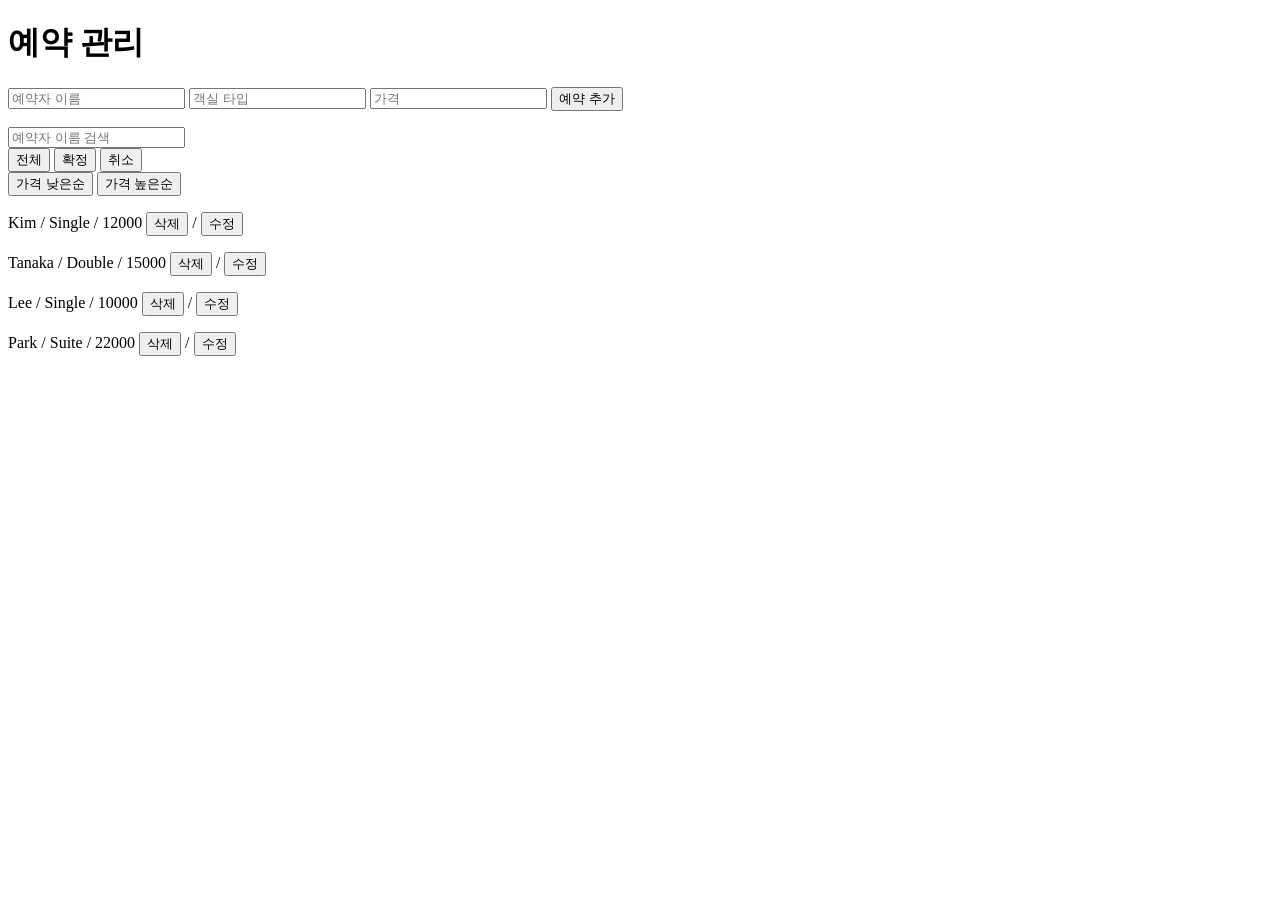
==== project1.html @ 2c9ac286 "f" ====
<!doctype html>
<html lang="ko">
  <head>
    <meta charset="UTF-8" />
    <meta name="viewport" content="width=device-width, initial-scale=1.0" />
    <title>예약 관리</title>
  </head>

  <body>
    <h1>예약 관리</h1>

    <form id="reservation-form">
      <input id="name-input" type="text" placeholder="예약자 이름" />
      <input id="room-input" type="text" placeholder="객실 타입" />
      <input id="price-input" type="number" placeholder="가격" />

      <button type="submit">예약 추가</button>
      <button type="button" id="cancel-edit-btn">수정 취소</button>
      <p id="form-error"></p>
    </form>

    <input id="search-input" type="text" placeholder="예약자 이름 검색" />

    <div>
      <button id="all-btn">전체</button>
      <button id="confirmed-btn">확정</button>
      <button id="cancelled-btn">취소</button>
    </div>

    <div>
      <button id="price-asc">가격 낮은순</button>
      <button id="price-desc">가격 높은순</button>
    </div>

    <div id="reservation-list"></div>

    <script src="script.js"></script>
  </body>
</html>
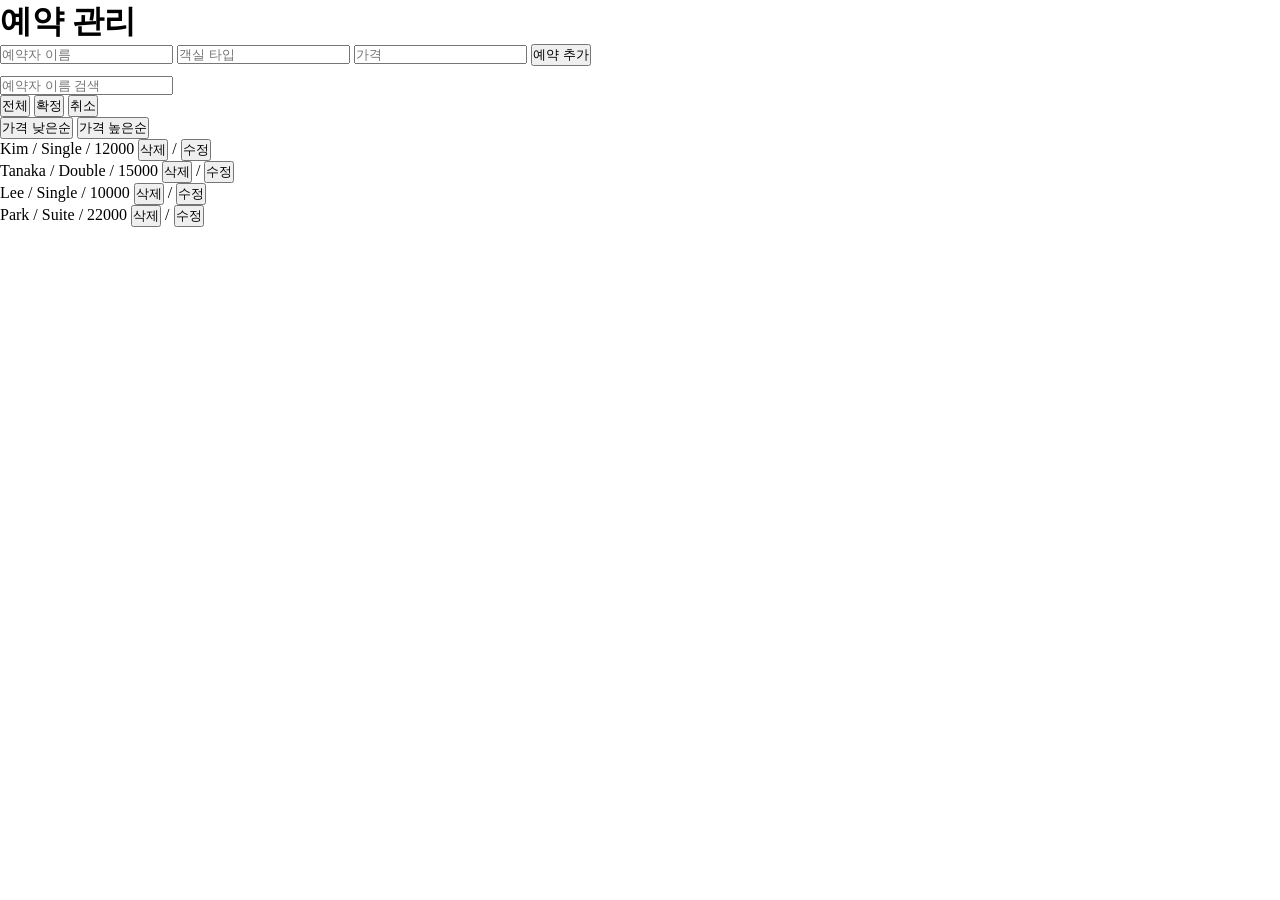
==== commit 78ce7772: "c" ====
--- a/project1.html
+++ b/project1.html
@@ -3,6 +3,7 @@
   <head>
     <meta charset="UTF-8" />
     <meta name="viewport" content="width=device-width, initial-scale=1.0" />
+    <link rel="stylesheet" href="test.css" />
     <title>예약 관리</title>
   </head>
 
--- a/test.css
+++ b/test.css
@@ -0,0 +1,174 @@
+* {
+  margin: 0;
+  padding: 0;
+  box-sizing: border-box;
+}
+a:focus-visible {
+  outline: 2px solid black;
+  outline-offset: 4px;
+}
+
+@keyframes appear {
+  from {
+    opacity: 0;
+    transform: translateY(-20px);
+  }
+  to {
+    opacity: 1;
+    transform: translateY(0);
+  }
+}
+@keyframes move {
+  0% {
+    transform: translateY(0);
+  }
+  100% {
+    transform: translateY(10px);
+  }
+}
+
+section {
+  scroll-margin-top: 150px;
+}
+#logo {
+  max-width: 100px;
+  min-width: 50px;
+  aspect-ratio: 1/1;
+  border-radius: 50%;
+  object-fit: cover;
+  animation: move 2s infinite alternate ease-in;
+}
+header {
+  display: flex;
+  justify-content: space-between;
+  align-items: center;
+  position: sticky;
+  top: 0;
+  background-color: var(--sub-background-color);
+  padding: 20px;
+  text-align: center;
+  z-index: 1000;
+}
+#hero {
+  display: flex;
+  position: relative;
+  flex-direction: column;
+  min-height: calc(100vh - 145px);
+  padding: 20px;
+  background-color: var(--main-background-color);
+  gap: 20px;
+  font-size: 2rem;
+  animation: appear 1s ease-in-out;
+}
+#hero h1 {
+  font-size: clamp(2rem, 5vw, 4rem);
+  color: var(--text-color);
+}
+
+#hero-image {
+  display: block;
+  width: min(300px, 100%);
+  aspect-ratio: 1 / 1;
+  object-fit: cover;
+  align-self: end;
+  margin-top: auto;
+  animation: appear 5s ease-in-out;
+}
+#about {
+  display: flex;
+  flex-direction: column;
+  gap: 20px;
+  padding: 50px 20px;
+  background-color: var(--sub-background-color);
+  font-size: 2rem;
+}
+.cards {
+  display: grid;
+  grid-template-columns: repeat(auto-fit, minmax(250px, 1fr));
+  gap: 20px;
+  margin-top: 30px;
+}
+.card {
+  background-color: #ffffff;
+  padding: 20px;
+  border-radius: 10px;
+  box-shadow: 0 4px 6px rgba(0, 0, 0, 0.1);
+  transition: transform 1s;
+}
+.card:hover {
+  transform: translateY(-10px);
+}
+#skills {
+  display: flex;
+  flex-direction: column;
+  gap: 20px;
+  padding: 50px 20px;
+  background-color: var(--main-background-color);
+  font-size: 2rem;
+}
+#projects {
+  display: flex;
+  flex-direction: column;
+  gap: 20px;
+  padding: 50px 20px;
+  background-color: var(--sub-background-color);
+  font-size: 2rem;
+}
+#contact {
+  display: flex;
+  flex-direction: column;
+  gap: 20px;
+  padding: 50px 20px;
+  background-color: var(--main-background-color);
+  font-size: 2rem;
+}
+#projects-cards {
+  display: grid;
+  grid-template-columns: repeat(2, minmax(auto, 1fr));
+  gap: 20px;
+}
+
+#projects-cards .card:first-child {
+  grid-column: 1 / -1;
+}
+
+#form-error {
+  color: red;
+  font-size: 1rem;
+  margin-top: 10px;
+}
+
+@media (max-width: 800px) {
+  /* 태블릿 / 작은 화면 */
+}
+
+@media (max-width: 500px) {
+  /* 모바일 */
+  html {
+    font-size: 12px;
+  }
+
+  header {
+    flex-direction: column;
+    gap: 10px;
+  }
+
+  nav {
+    display: flex;
+    gap: 10px;
+    flex-wrap: wrap;
+    justify-content: center;
+  }
+  #projects-cards {
+    grid-template-columns: 1fr;
+  }
+
+  #projects-cards .card:first-child {
+    grid-column: auto;
+  }
+}
+:root {
+  --main-background-color: #e9ecef;
+  --sub-background-color: #f8f9fa;
+  --text-color: #343a40;
+}
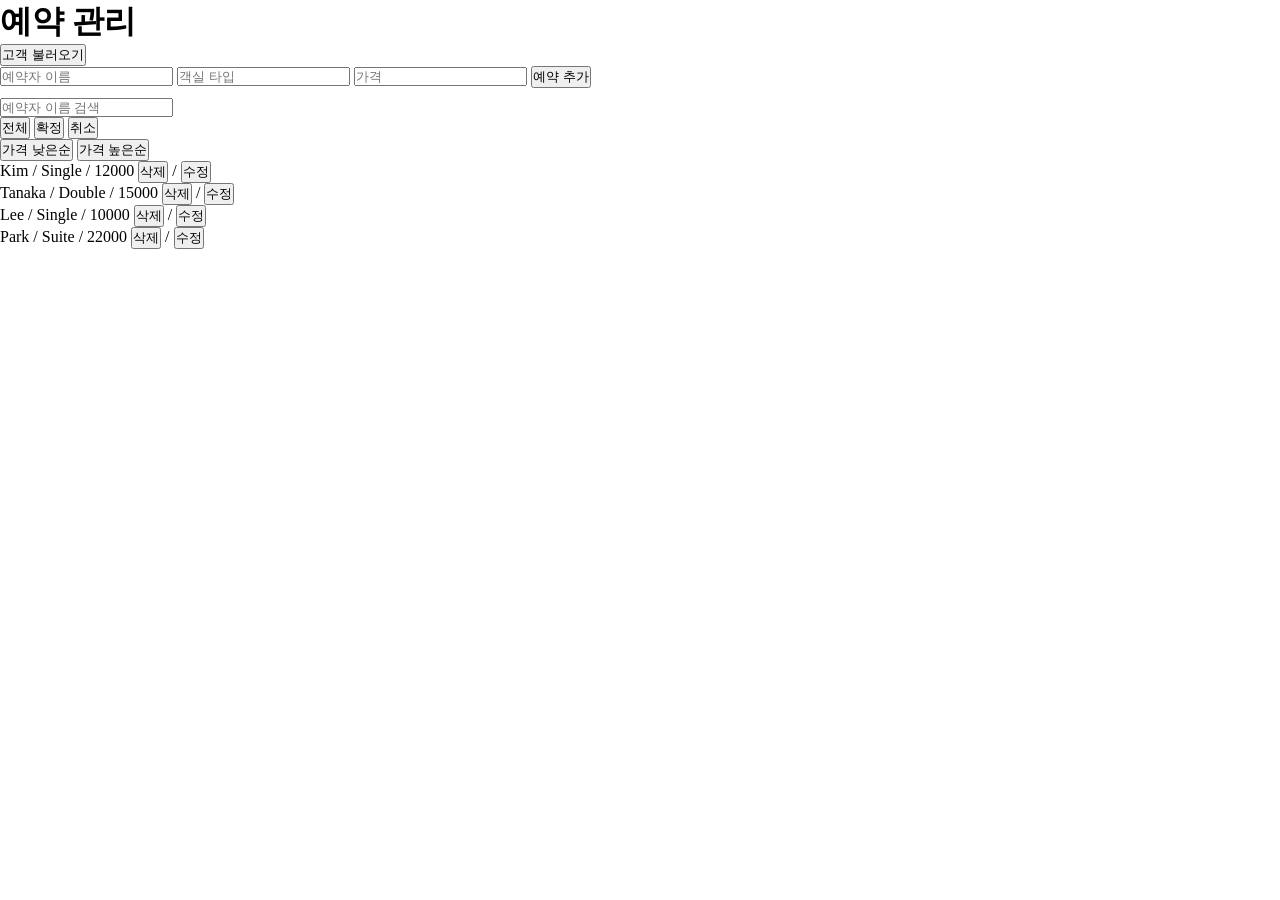
==== commit 30732790: "Add button and div for loading users" ====
--- a/project1.html
+++ b/project1.html
@@ -9,6 +9,9 @@
 
   <body>
     <h1>예약 관리</h1>
+
+    <button id="load-users-btn">고객 불러오기</button>
+    <div id="user-list"></div>
 
     <form id="reservation-form">
       <input id="name-input" type="text" placeholder="예약자 이름" />
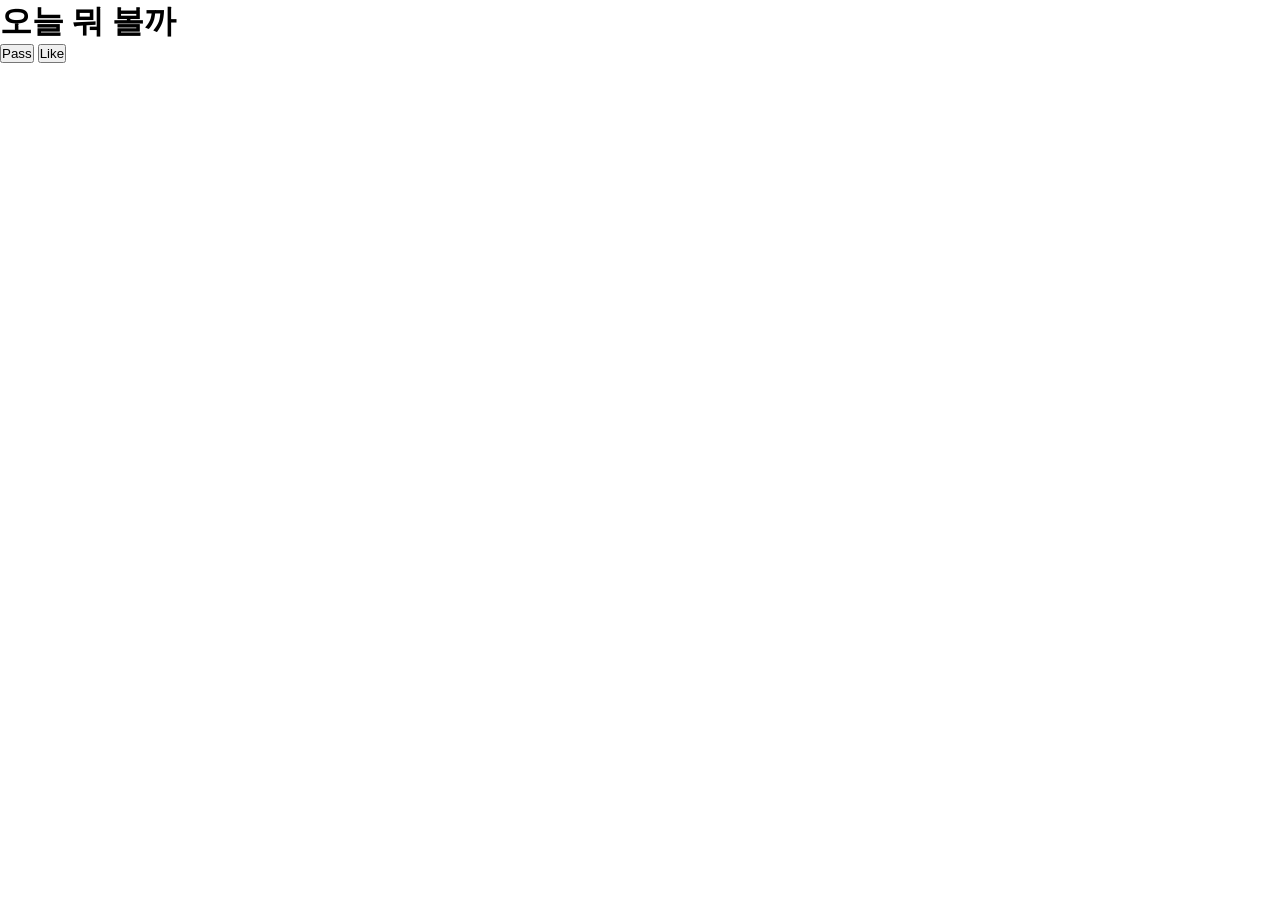
==== commit d10952f4: "Update project1.html" ====
--- a/project1.html
+++ b/project1.html
@@ -4,40 +4,19 @@
     <meta charset="UTF-8" />
     <meta name="viewport" content="width=device-width, initial-scale=1.0" />
     <link rel="stylesheet" href="test.css" />
-    <title>예약 관리</title>
+    <title>CineMatch</title>
   </head>
 
   <body>
-    <h1>예약 관리</h1>
-
-    <button id="load-users-btn">고객 불러오기</button>
-    <div id="user-list"></div>
-
-    <form id="reservation-form">
-      <input id="name-input" type="text" placeholder="예약자 이름" />
-      <input id="room-input" type="text" placeholder="객실 타입" />
-      <input id="price-input" type="number" placeholder="가격" />
-
-      <button type="submit">예약 추가</button>
-      <button type="button" id="cancel-edit-btn">수정 취소</button>
-      <p id="form-error"></p>
-    </form>
-
-    <input id="search-input" type="text" placeholder="예약자 이름 검색" />
-
-    <div>
-      <button id="all-btn">전체</button>
-      <button id="confirmed-btn">확정</button>
-      <button id="cancelled-btn">취소</button>
-    </div>
-
-    <div>
-      <button id="price-asc">가격 낮은순</button>
-      <button id="price-desc">가격 높은순</button>
-    </div>
-
-    <div id="reservation-list"></div>
-
-    <script src="script.js"></script>
+    <h1>오늘 뭐 볼까</h1>
+    <section id="m-card">
+      <div id="m-poster"></div>
+      <div id="m-title"></div>
+      <div id="m-rating"></div>
+      <button id=pass-btn>Pass</button>
+      <button id=like-btn>Like</button>
+    </section>
+    <section id="my-list">
+    </section>
   </body>
 </html>
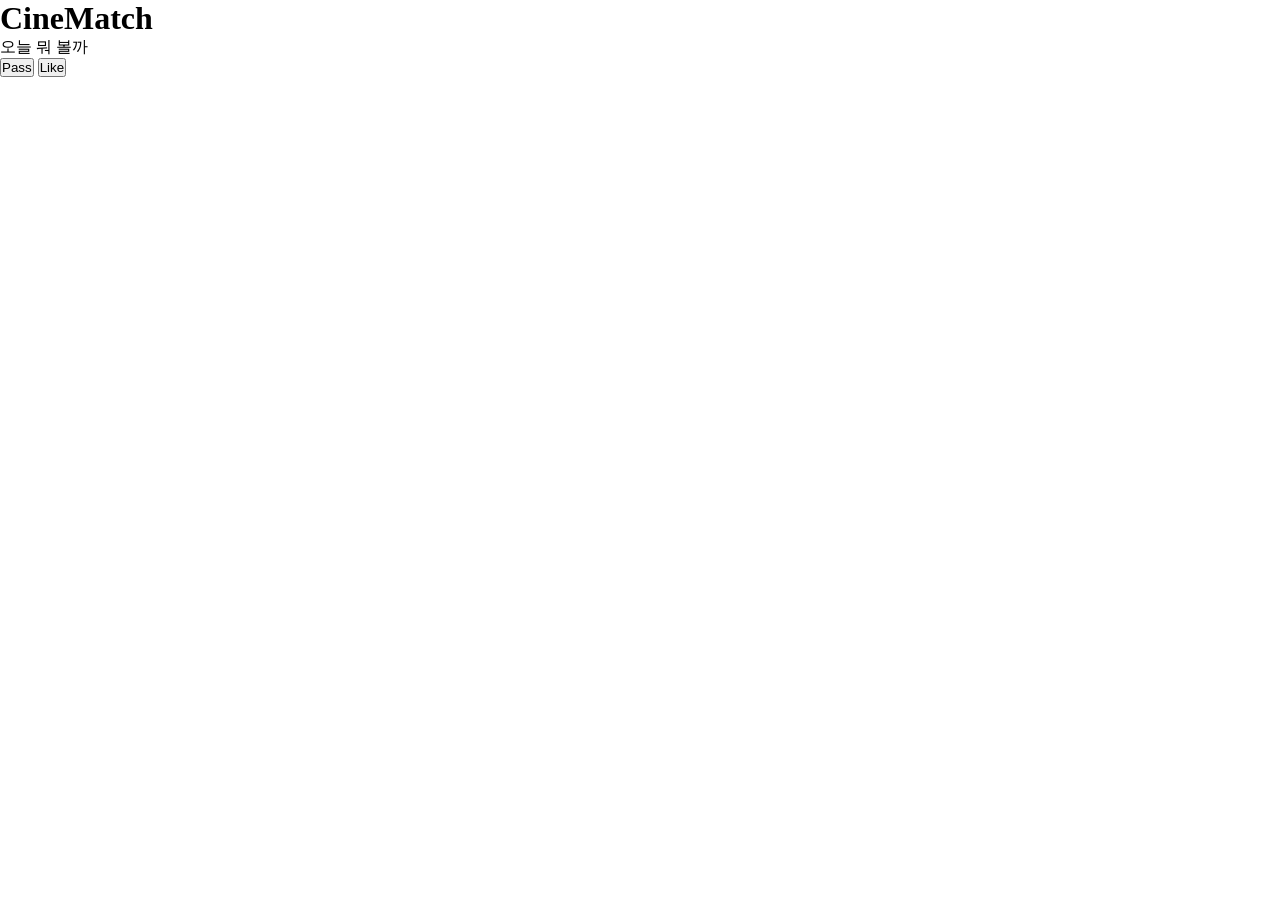
==== commit 6fd41b58: "Update project1.html" ====
--- a/project1.html
+++ b/project1.html
@@ -8,15 +8,18 @@
   </head>
 
   <body>
-    <h1>오늘 뭐 볼까</h1>
+    <h1>CineMatch</h1>
+    <p>오늘 뭐 볼까</p>
     <section id="m-card">
-      <div id="m-poster"></div>
+      <a id="m-poster"></a>
       <div id="m-title"></div>
       <div id="m-rating"></div>
-      <button id=pass-btn>Pass</button>
-      <button id=like-btn>Like</button>
+      <button id="pass-btn">Pass</button>
+      <button id="like-btn">Like</button>
     </section>
     <section id="my-list">
     </section>
+
+    <script src="script.js"></script>
   </body>
 </html>
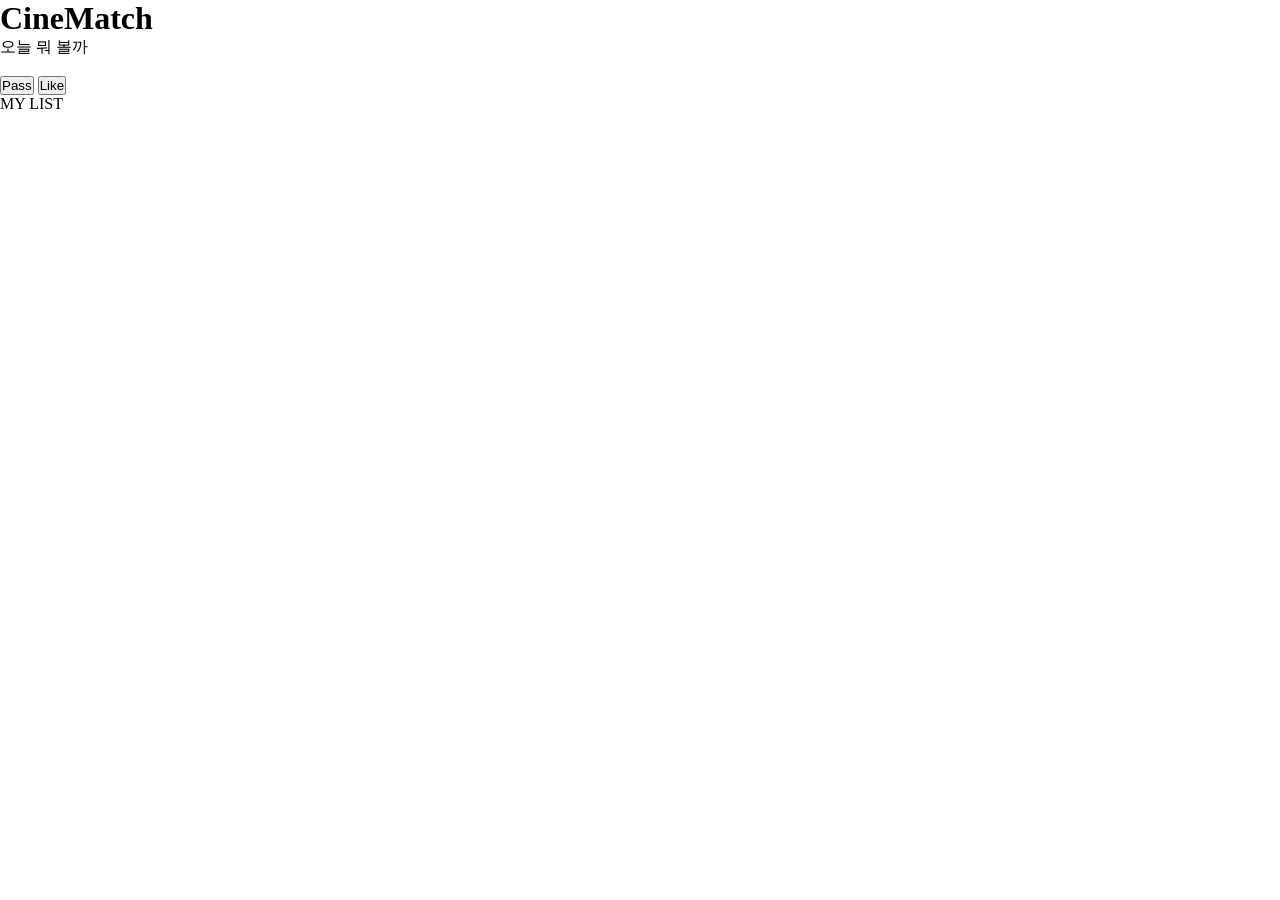
==== commit aec25392: "Update project1.html" ====
--- a/project1.html
+++ b/project1.html
@@ -11,13 +11,15 @@
     <h1>CineMatch</h1>
     <p>오늘 뭐 볼까</p>
     <section id="m-card">
-      <a id="m-poster"></a>
+      <img id="m-poster"></img>
       <div id="m-title"></div>
       <div id="m-rating"></div>
       <button id="pass-btn">Pass</button>
       <button id="like-btn">Like</button>
     </section>
     <section id="my-list">
+      <p>MY LIST</p>
+      <div id=my-list-length></div>
     </section>
 
     <script src="script.js"></script>
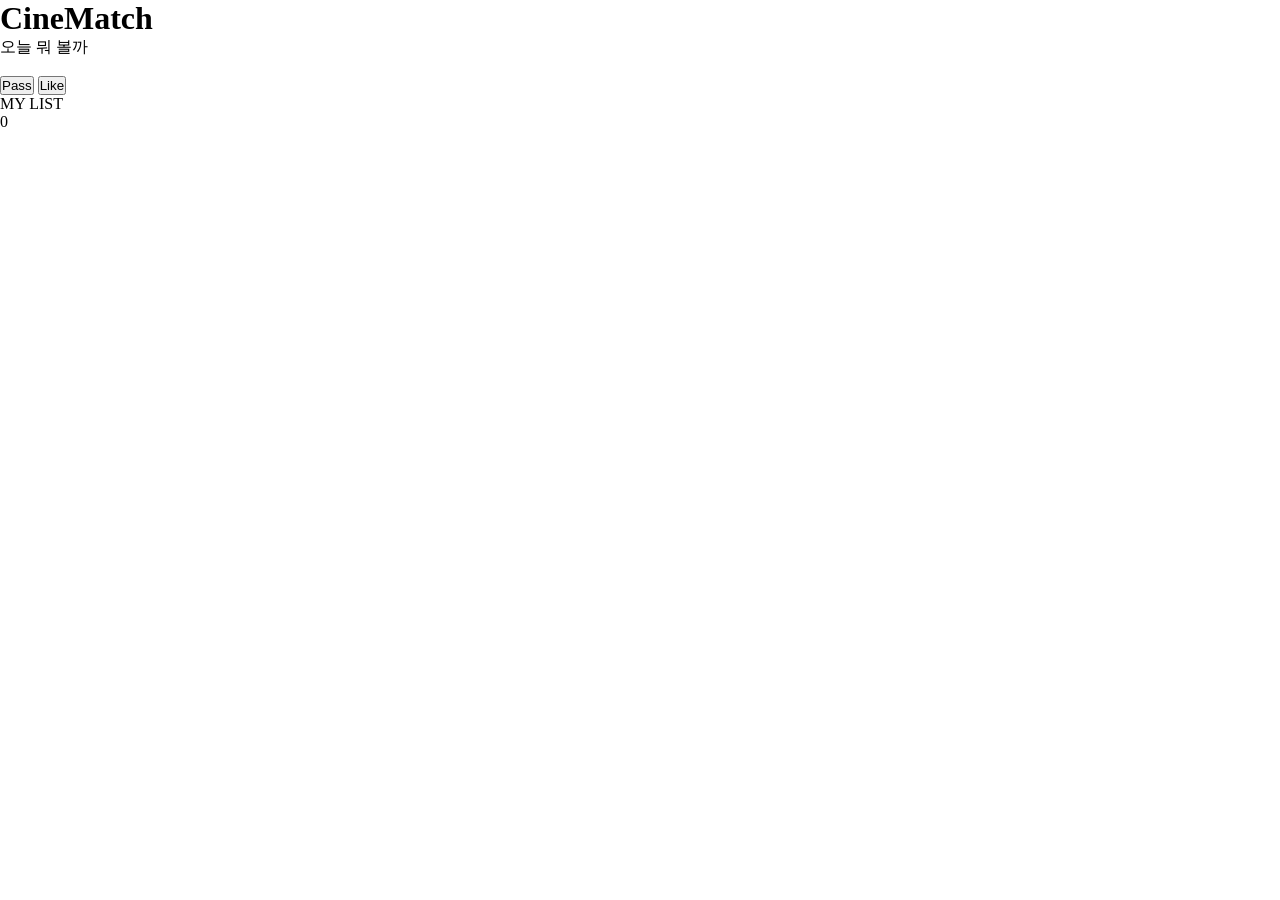
==== commit ada044a3: "Fix HTML syntax for img and div elements" ====
--- a/project1.html
+++ b/project1.html
@@ -11,7 +11,7 @@
     <h1>CineMatch</h1>
     <p>오늘 뭐 볼까</p>
     <section id="m-card">
-      <img id="m-poster"></img>
+      <img id="m-poster"/>
       <div id="m-title"></div>
       <div id="m-rating"></div>
       <button id="pass-btn">Pass</button>
@@ -19,7 +19,7 @@
     </section>
     <section id="my-list">
       <p>MY LIST</p>
-      <div id=my-list-length></div>
+      <div id="my-list-length">0</div>
     </section>
 
     <script src="script.js"></script>
